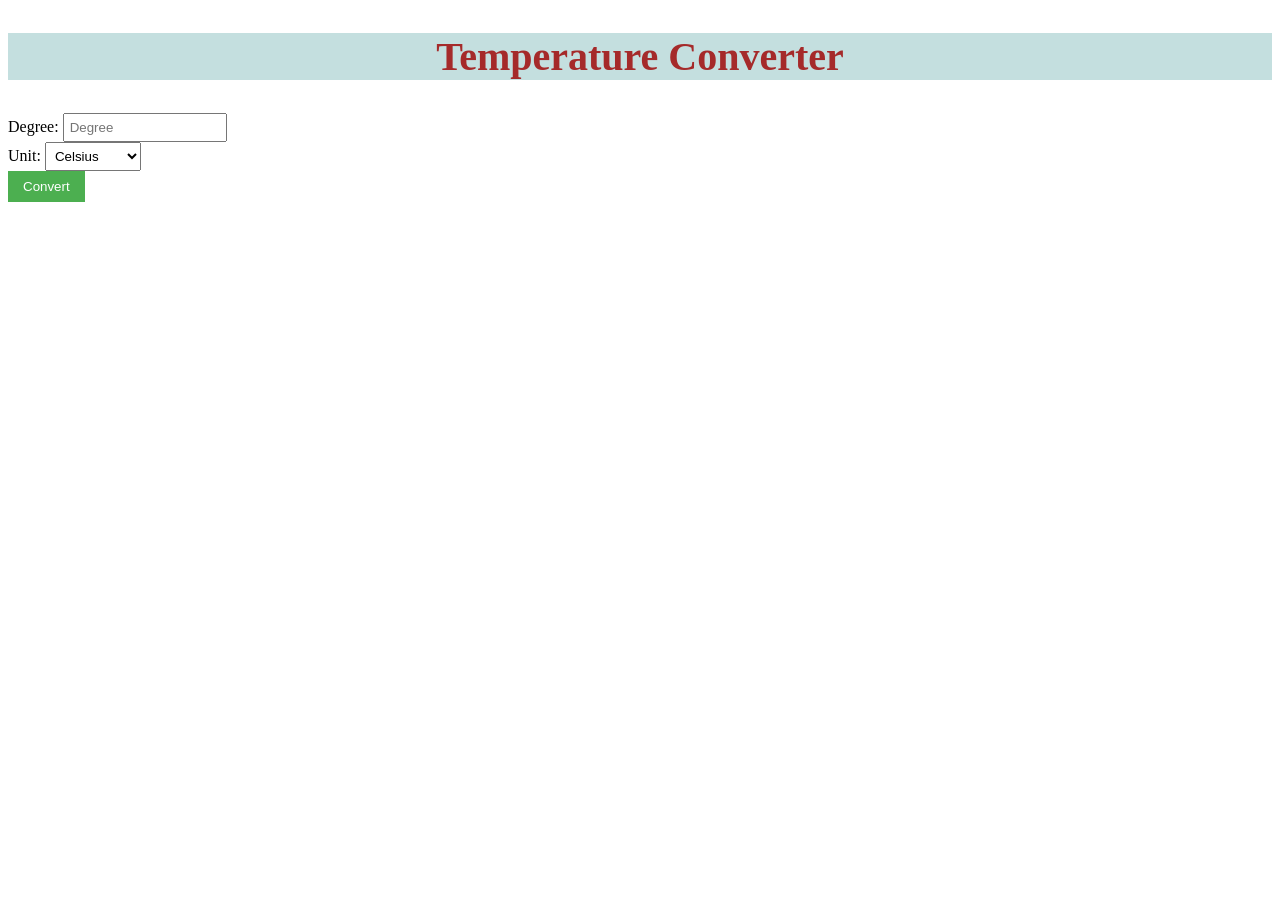
==== tempconverter.html @ 9ec63329 "hi" ====
<!DOCTYPE html>
<html lang="en"> 
<head>
  <meta charset="UTF-8">
  <meta name="viewport" content="width=device-width,initial-scale=1.0">
  <title>Temperature Converter</title>
  <style>
    h2{
      font-size: 40px;
      text-align: center;
      background-color: #C4DFDF;
      color: brown;
    }
    
    input[type="text"] {
      padding: 5px;
      width: 150px;
    }
    select {
      padding: 5px;
    }
    button {
      padding: 8px 15px;
      background-color: #4CAF50;
      color: white;
      border: none;
      cursor: pointer;
    }
    #result {
      font-weight: bold;
      margin-top: 10px;
    }
  </style>
</head>
<body>
  <section class="start">
    <div>
      <h2>Temperature Converter</h2>

      <label for="temp">Degree:</label>
      <input type="text" id="temp" placeholder="Degree" required>
      <br>

      <label for="u">Unit:</label>
      <select id="u">
        <option value="cel">Celsius</option>
        <option value="fah">Fahrenheit</option>
        <option value="kel">Kelvin</option>
      </select>
      <br>

      <button onclick="convertDegree()">Convert</button>
    </div>

    <div id="resultcontainer"></div>

    <script src="script.js"></script>
  </section>
</body>
</html>
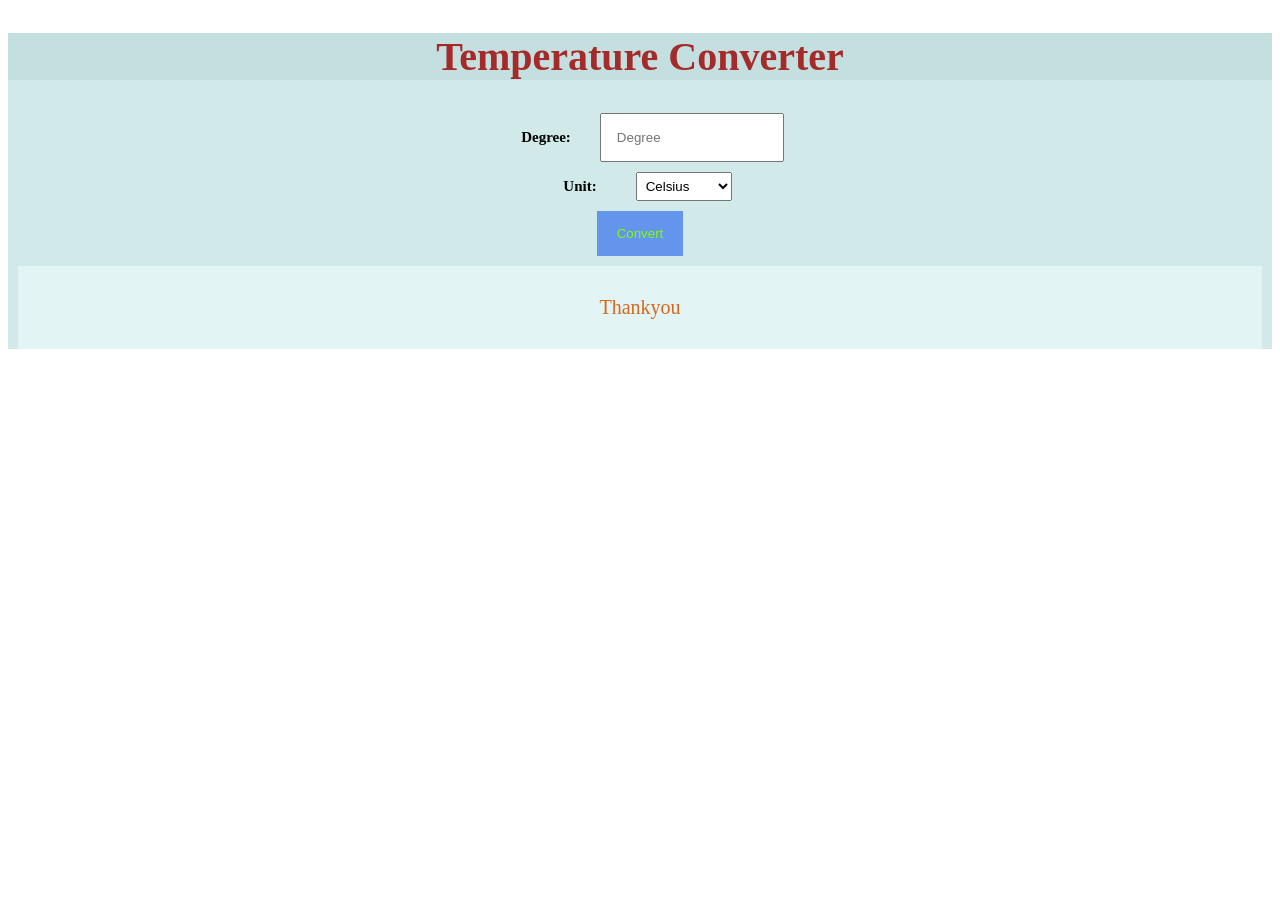
==== commit c98ed26e: "third commit" ====
--- a/tempconverter.html
+++ b/tempconverter.html
@@ -4,6 +4,7 @@
   <meta charset="UTF-8">
   <meta name="viewport" content="width=device-width,initial-scale=1.0">
   <title>Temperature Converter</title>
+  <link rel="stylesheet" href="temp_s.css"/>
   <style>
     h2{
       font-size: 40px;
@@ -12,23 +13,12 @@
       color: brown;
     }
     
-    input[type="text"] {
-      padding: 5px;
-      width: 150px;
-    }
-    select {
-      padding: 5px;
-    }
     button {
-      padding: 8px 15px;
-      background-color: #4CAF50;
-      color: white;
+      padding: 15px 20px;
+      background-color:cornflowerblue ;
+      color:chartreuse;
       border: none;
       cursor: pointer;
-    }
-    #result {
-      font-weight: bold;
-      margin-top: 10px;
     }
   </style>
 </head>
@@ -55,6 +45,12 @@
     <div id="resultcontainer"></div>
 
     <script src="script.js"></script>
+    <section class="end">
+      <div>
+        <P>Thankyou</P>
+      </div>
+    </section>
   </section>
+ 
 </body>
 </html>
--- a/temp_s.css
+++ b/temp_s.css
@@ -0,0 +1,43 @@
+body {
+    font-family: 'Times New Roman', Times, serif;
+}
+label{
+    font-size: 15px;
+    font-weight: bold;
+    padding: 15px;
+    margin: 10px;
+    border: 10px;
+}
+select {
+    padding: 5px;
+    margin: 10px;
+  }
+input[type="text"] {
+    padding: 15px;
+    width: 150px;
+  }
+#result {
+    font-weight: bold;
+    margin-top: 10px;
+  }
+section label select{
+    background-color: #F8E8EE; 
+    margin: 0;
+    padding: 25px;
+    text-align: center;
+    justify-content: space-between;
+  
+}
+.start{
+    background-color: #D2E9E9;
+    text-align: center;
+}
+.end{
+    background-color: #E3F4F4;
+    color: chocolate;
+    margin: 10px;
+    padding: 10px;
+    font-size: 20px;
+    font-family: 'Times New Roman', Times, serif;
+    text-align: center;
+}
